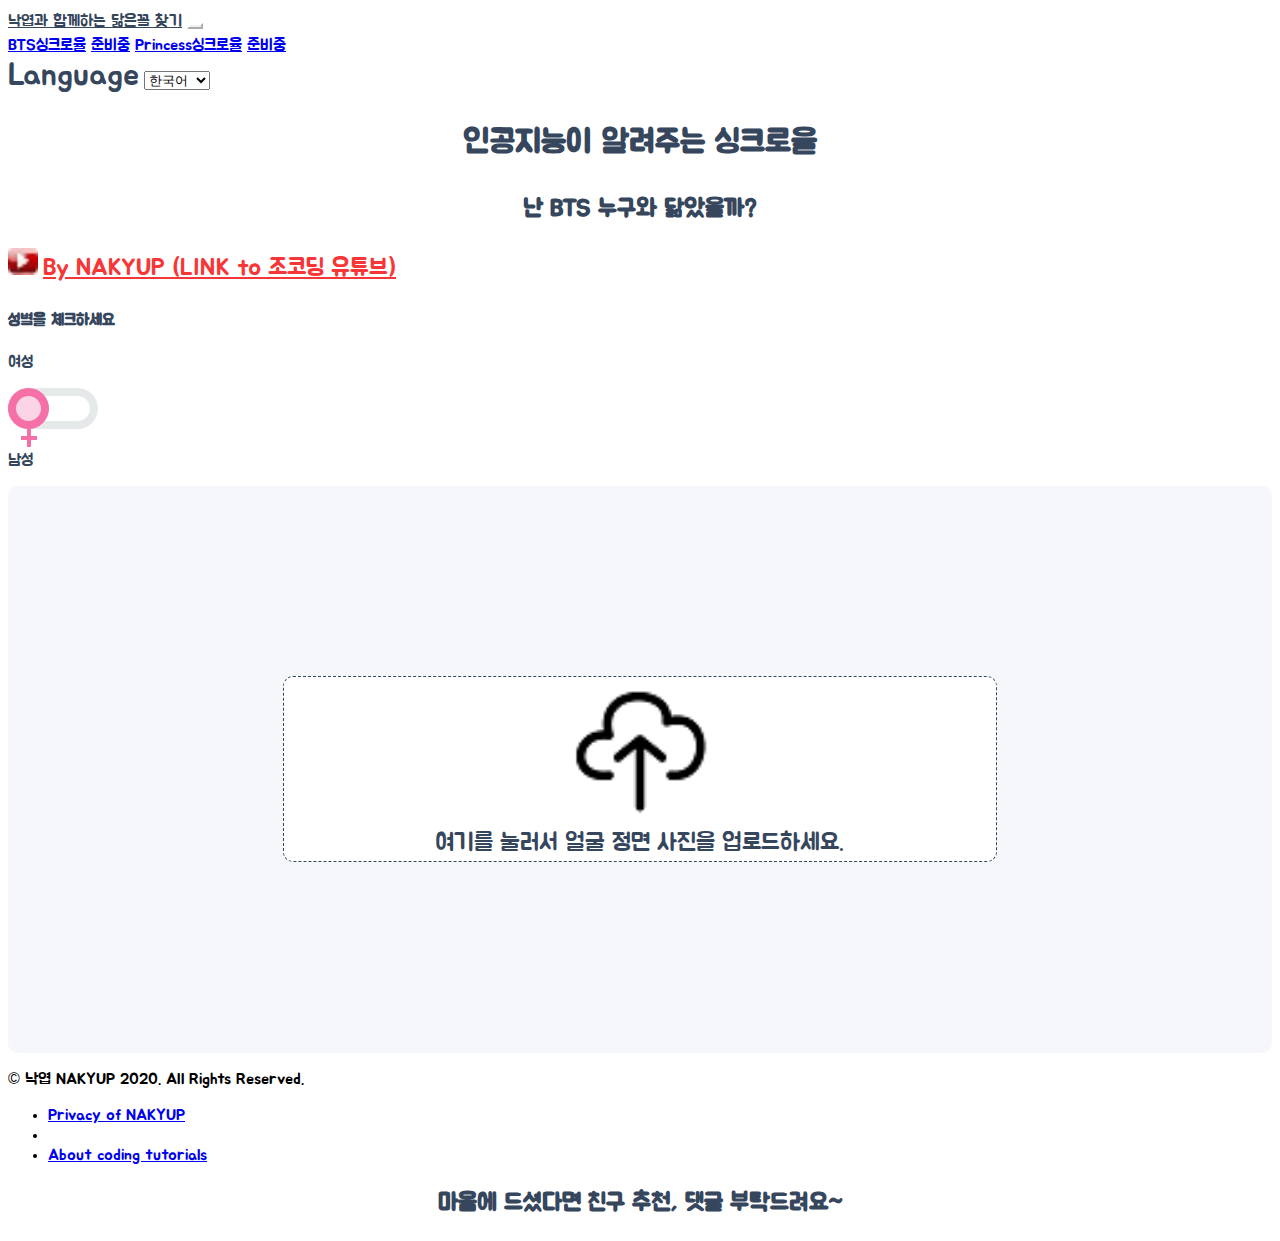
==== index.html @ 57358033 "ad-banner 삽입" ====
<!DOCTYPE html>
<html>
	<head>
		<!-- Required meta tags -->
		<meta charset="utf-8" />
		<meta name="viewport" content="width=device-width, initial-scale=1, shrink-to-fit=no" />
		<meta http-equiv="X-UA-Compatible" content="ie=edge" />
		<link href="https://fonts.googleapis.com/css?family=Jua&display=swap" rel="stylesheet" />
		<!-- Bootstrap CSS -->
		<link
			href="https://cdn.jsdelivr.net/npm/bootstrap@5.0.0-beta1/dist/css/bootstrap.min.css"
			rel="stylesheet"
			integrity="sha384-giJF6kkoqNQ00vy+HMDP7azOuL0xtbfIcaT9wjKHr8RbDVddVHyTfAAsrekwKmP1"
			crossorigin="anonymous"
		/>

		<title>낙엽과 함께하는 닮은꼴 찾기</title>
		<link rel="alternate" hreflang="ko" href="index.html" />
		<link rel="alternate" hreflang="en" href="en_index.html" />
		<link rel="alternate" hreflang="x-default" href="index.html" />

		<meta name="title" content="닮은꼴 찾기" />
		<meta
			name="subject"
			content="얼굴로 보는 인공지능 닮은꼴 찾기, 나와 닮은 인물을 찾아보세요!"
		/>
		<meta
			name="keywords"
			content="닮은꼴, 인공지능 싱크로율 테스트, 얼굴상, 얼굴상 테스트, 나와 닮은 연예인, BTS, 정국, 진, 뷔, jhop, RM, sugar, 슈가, kook, jin, AI 얼굴상, 조코딩, 테스트"
		/>
		<meta name="author" content="NAKYUP" />
		<meta
			name="description"
			content="사진으로 보는 인공지능 싱크로율 테스트, 나와 닮은 인물상을 찾아보세요! 대표 연예인 사진 데이터로 학습한 인공지능이 나의 얼굴로 동물상과 특징을 찾아드립니다. 회원가입도 필요없이 화면에서 바로 확인해보세요! 사진 데이터는 그 어디에도 전송되지 않습니다. 인공지능이 보는 나와 친구의 싱크로율 테스트 한번 해보세요! 싱크로율 테스트를 통해 나와 닮은 BTS 멤버찾기를 할 수 있습니다. 낙엽의 닮은꼴 찾기는 조코딩의 수익형 웹 만들기 유튜브 영상을 참조하여 제작했어요."
		/>
		<link rel="stylesheet" href="style.css" />
		<!-- Global site tag (gtag.js) - Google Analytics -->
		<script async src="https://www.googletagmanager.com/gtag/js?id=UA-145482737-6"></script>
		<script>
			window.dataLayer = window.dataLayer || [];

			function gtag() {
				dataLayer.push(arguments);
			}
			gtag('js', new Date());
			gtag('config', 'UA-145482737-6');
		</script>

		<!-- Go to www.addthis.com/dashboard to customize your tools 링크보내기 코드 -->
		<script
			type="text/javascript"
			src="//s7.addthis.com/js/300/addthis_widget.js#pubid=ra-5fe5867506cc6dba"
		></script>
	</head>

	<body>
		<nav class="navbar navbar-expand-lg navbar-light nav-distance">
			<div class="container-fluid">
				<a class="navbar-brand" href="#">낙엽과 함께하는 닮은꼴 찾기</a>
				<button
					class="navbar-toggler"
					type="button"
					data-bs-toggle="collapse"
					data-bs-target="#navbarNavAltMarkup"
					aria-controls="navbarNavAltMarkup"
					aria-expanded="false"
					aria-label="Toggle navigation"
				>
					<span class="navbar-toggler-icon"></span>
				</button>
				<div class="collapse navbar-collapse" id="navbarNavAltMarkup">
					<div class="navbar-nav">
						<a class="nav-link active" aria-current="page" href="index.html"
							>BTS싱크로율</a
						>
						<a class="nav-link" href="ko_blackpink.html">준비중</a>
						<a class="nav-link" href="ko_princess.html">Princess싱크로율</a>
						<a class="nav-link" href="decalcomani.html">준비중</a>
					</div>
				</div>
			</div>
		</nav>
		<section class="container d-flex flex-column justify-content-center align-items-center">
			<span class="select-language">Language</span>
			<select onchange="changeLanguage(this)" class="custom-select col-8">
				<option value="ko" lang="ko">한국어</option>
				<option value="en" lang="en">English</option>
			</select>
		</section>
		<script>
			var ua = navigator.userAgent.toLowerCase();
			function changeLanguage(lang) {
				if (
					(navigator.userAgent.indexOf('Mac OS') > 0 &&
						navigator.userAgent.indexOf('Safari') <= 0) ||
					(navigator.userAgent.indexOf('Android') > 0 &&
						navigator.userAgent.indexOf('wv)') > 0)
				) {
					if (ua.match('android') != null) {
						window.open('googlechrome://navigate?url=' + lang.value + '_index.html');
						//android 'googlechrome://navigate?url=animalface.site/' +								lang.value + '/index.html'
					} else if (
						ua.indexOf('iphone') > -1 ||
						ua.indexOf('ipad') > -1 ||
						ua.indexOf('ipod') > -1
					) {
						window.location.href = lang.value + '_index.html'; //iOS
						// href="https://animalface.site/"+lang.value+"/index.html"
					} else {
						window.location.href = lang.value + '_index.html';
						// etc
						// href ='https://animalface.site/' + lang.value + '/index.html'
					}
				} else {
					window.location.href = lang.value + '_index.html';
					// window.location.href = 'https://animalface.site/' + lang.value + '/index.html'
				}
			}
		</script>
		<section class="section">
			<h1 class="title">인공지능이 알려주는 싱크로율</h1>
			<h2 class="subtitle">난 BTS 누구와 닮았을까?</h2>
		</section>
		<section class="youtube">
			<div class="container mt-5 youtube-cover d-flex flex-row-reverse bd-highlight">
				<img src="img/youtube_13x10.jpg" alt="" class="youtube-icon" />
				<a
					href="https://www.youtube.com/channel/UCQNE2JmbasNYbjGAcuBiRRg"
					class="youtube-link"
					>By NAKYUP (LINK to 조코딩 유튜브)
				</a>
			</div>
		</section>
		<div></div>
		<h4 class="pt-4 pb-2 d-flex justify-content-center">성별을 체크하세요</h4>
		<section class="d-flex justify-content-center">
			<p class="d-flex align-items-center pr-3">여성</p>
			<div>
				<input type="checkbox" id="gender" />
				<label for="gender">
					<span class="knob">
						<i></i>
					</span>
				</label>
			</div>
			<p class="d-flex align-items-center pl-3">남성</p>
		</section>
		<div></div>
		<script
			class="jsbin"
			src="https://ajax.googleapis.com/ajax/libs/jquery/1/jquery.min.js"
		></script>
		<div class="mt-3 container file-upload">
			<div class="image-upload-wrap">
				<input
					class="file-upload-input"
					type="file"
					onchange="readURL(this);"
					accept="image/*"
				/>
				<div class="drag-text">
					<img src="img/upload2_57x57.png" class="mt-5 pt-5 upload" alt="upload-image" />
					<h3 class="mb-5 pb-5 pt-4 upload-text">
						여기를 눌러서 얼굴 정면 사진을 업로드하세요.
					</h3>
				</div>
			</div>
			<div class="file-upload-content">
				<img class="file-upload-image" id="face_image" src="#" alt="your image" />
				<div id="loading" class="animated bounce">
					<div class="spinner-border" role="status">
						<span class="sr-only">Loading...</span>
					</div>
					<p class="text-center">NAKYUP의 AI가 당신의 얼굴을 분석중입니다.</p>
				</div>
				<p class="result-message1"></p>
				<p class="result-message"></p>
				<div id="label-container" class="d-flex flex-column justify-content-around"></div>
				<!-- Go to www.addthis.com/dashboard to customize your tools -->
				<div class="addthis_inline_share_toolbox"></div>

				<div class="pt-3 image-title-wrap">
					<button
						type="button p-2"
						onclick="location.href='index.html' "
						class="try-again-btn"
					>
						<span class="try-again-text">다시 해보기</span>
					</button>
				</div>
			</div>
			<!-- <div class="file-upload-content">
				<img class="file-upload-image" id="user_image" src="#" alt="your image" />
				<div class="image-title-wrap">
					<button type="button p-2" class="try-again-btn" onclick="gaReload()"> /선택1
					<button type="button" onclick="removeUpload()" class="remove-image">
						새로 올리기 <span class="image-title">Uploaded Image</span>
					</button>
				</div>
			</div> -->
		</div>
		<!-- <div id="label-container"></div> -->
		<!-- <section class="section">
			<ul id="moreInfo" class="list-inline d-flex justify-content-center">
				<li class="list-inline-item">
					<a href="blackpink.html">BLACKPINK</a>
				</li>
				<li></li>
				<li class="list-inline-item">
					<a href="princess.html">Princess</a>
				</li>
				<li class="list-inline-item">
					<a href="decalcomani.html">Angel vs Devil's 데칼코마니</a>
				</li>
			</ul>
		</section> -->

		<!-- 앱 모델 접속시 팝업 공지 
<div
	class="modal fade"
	id="appModal"
	tabindex="-1"
	role="dialog"
	aria-labelledby="appModalLabel"
	aria-hidden="true"
>
	<div class="modal-dialog" role="document">
		<div class="modal-content">
			<div class="modal-header">
				<h5 class="modal-title" id="appModalLabel">싱크로율 테스트 신규 앱 출시!</h5>
				<button type="button" class="close" data-dismiss="modal" aria-label="Close">
					<span aria-hidden="true">&times;</span>
				</button>
			</div>
			<div class="modal-body d-flex flex-column justify-content-center align-items-center">
				<img
					class=""
					src="https://play-lh.googleusercontent.com/rygnJczQKZHjJbwHAFhrHDIQ6aMEW_KdILtlzdiSojSlLnKe53F9a5jXdp3PSnPaCYz3=s180-rw"
					alt="app icon"
				/>
				<p class="text-center">
					싱크로율 테스트가 더욱 업그레이드되어 앱으로 출시되었습니다.
				</p>
				<a
					href="https://apps.apple.com/us/app/%EB%8F%99%EB%AC%BC%EC%83%81-%ED%85%8C%EC%8A%A4%ED%8A%B8/id1535560428"
					><img
						class="app-download-icon"
						src="https://blog.kakaocdn.net/dn/7I3T2/btqMkmYdCj6/kUkbmFe0MpcxsHqwLrAUd0/img.png"
						alt="Android Google Play Store"
				/></a>
				<a href="https://play.google.com/store/apps/details?id=com.jocoding.animalfacetest"
					><img
						class="app-download-icon"
						src="https://blog.kakaocdn.net/dn/c6po0N/btqMgsb7Qpb/MQBT1U1xzqvsabAQd4OYGk/img.png"
						alt="iPhone Apple AppStore"
				/></a>
			</div>
		</div>
	</div>
</div>
-->

		<footer class="footer pt-5 container d-flex justify-content-center">
			<div>
				<p>&copy; 낙엽 NAKYUP 2020. All Rights Reserved.</p>
				<ul id="moreInfo" class="list-inline d-flex justify-content-center">
					<li class="list-inline-item">
						<a href="privacy.html">Privacy of NAKYUP</a>
					</li>
					<li></li>
					<li class="list-inline-item">
						<a href="https://animalface.site/blog">About coding tutorials</a>
					</li>
				</ul>
			</div>
		</footer>

		<!-- <script>
			function gaReload() {
				gtag('event', '다른 사진으로 재시도', {
					event_category: '다른 사진으로 재시도',
				});
				window.location.reload();
			}
			function gaReload1() {
				gtag('event', '다른 사진으로 재시도 1차', {
					event_category: '다른 사진으로 재시도',
				});
			}
			function gaReload2() {
				gtag('event', '다른 사진으로 재시도 2차', {
					event_category: '다른 사진으로 재시도',
				});
				window.location.reload();
			}
		</script> -->

		<!-- Option 1: Bootstrap Bundle with Popper -->
		<script
			src="https://cdn.jsdelivr.net/npm/bootstrap@5.0.0-beta1/dist/js/bootstrap.bundle.min.js"
			integrity="sha384-ygbV9kiqUc6oa4msXn9868pTtWMgiQaeYH7/t7LECLbyPA2x65Kgf80OJFdroafW"
			crossorigin="anonymous"
		></script>

		<script src="https://cdn.jsdelivr.net/npm/@tensorflow/tfjs@1.3.1/dist/tf.min.js"></script>
		<script src="https://cdn.jsdelivr.net/npm/@teachablemachine/image@0.8/dist/teachablemachine-image.min.js"></script>

		<script>
			function readURL(input) {
				if (input.files && input.files[0]) {
					var reader = new FileReader();

					reader.onload = function (e) {
						$('.image-upload-wrap').hide();
						$('#loading').show();

						$('.file-upload-image').attr('src', e.target.result);
						$('.file-upload-content').show();

						$('.image-title').html(input.files[0].name);
					};

					reader.readAsDataURL(input.files[0]);
					init().then(() => {
						console.log('hello');
						predict();
						$('#loading').hide();
					});
				} else {
					removeUpload();
				}
			}

			function removeUpload() {
				$('.file-upload-input').replaceWith($('.file-upload-input').clone());
				$('.file-upload-content').hide();
				$('.image-upload-wrap').show();
			}
			$('.image-upload-wrap').bind('dragover', function () {
				$('.image-upload-wrap').addClass('image-dropping');
			});
			$('.image-upload-wrap').bind('dragleave', function () {
				$('.image-upload-wrap').removeClass('image-dropping');
			});
		</script>
		<script type="text/javascript">
			let URL;
			const urlMale = 'https://teachablemachine.withgoogle.com/models/VZDp5c4WD/';
			const urlFemale = 'https://teachablemachine.withgoogle.com/models/VZDp5c4WD/';
			let model, webcam, labelContainer, maxPredictions;
			async function init() {
				if (document.getElementById('gender').checked) {
					URL = urlMale;
				} else {
					URL = urlFemale;
				}
				const modelURL = URL + 'model.json';
				const metadataURL = URL + 'metadata.json';
				model = await tmImage.load(modelURL, metadataURL);
				maxPredictions = model.getTotalClasses();
				labelContainer = document.getElementById('label-container');
				for (let i = 0; i < maxPredictions; i++) {
					var element = document.createElement('div');
					element.classList.add('d-flex');
					labelContainer.appendChild(element);
				}
			}
			async function predict() {
				var image = document.getElementById('face_image');
				const prediction = await model.predict(image, false);
				prediction.sort((a, b) => parseFloat(b.probability) - parseFloat(a.probability));
				console.log(prediction[0].className);
				var resultTitle, resultExplain, resultCeleb;
				if (document.getElementById('gender').checked) {
					gtag('event', '테스트 수행', {
						event_category: '테스트 수행',
						event_label: '남성',
					});
					switch (prediction[0].className) {
						case 'jhop':
							resultTitle = '귀여운 동생';
							resultExplain =
								'평범해 보일지도 모르는 당신에게서 귀여움을 느끼는 여성이 있다는 걸 아시나요? 폭발적인 춤으로 반전매력을 뿜어낸다면 BTS 제이홉과 싱크로율 100%! ';
							resultCeleb = '';
							gtag('event', '남성 결과 jhop', { event_category: '남성 결과' });
							break;
						case 'jin':
							resultTitle = '우월한 외모 ';
							resultExplain =
								'배우를 해도 될 만큼 이목구비가 뚜렷하고 하얀피부가 특징인 당신은 BTS의 석진과 닮았어요. 키도 크고 깔끔한 목소리까지 가졌다면 당신은 그저 세상의 빛이세요.';
							resultCeleb = '';
							gtag('event', '남성 결과 jin', { event_category: '남성 결과' });
							break;
						case 'kook':
							resultTitle = '남자의 휘파람';
							resultExplain =
								'남성미가 넘치는 선굵은 외모의 당신은 평소 조용한 모습인 반면 결정적인 때 휘파람 하나로 슈퍼스타가 될 수 있어요. 양면적 매력이 모두 넘치는 BTS의 정국이 닮았네요. ';
							resultCeleb = '';
							gtag('event', '남성 결과 kook', { event_category: '남성 결과' });
							break;
						case 'RM':
							resultTitle = '남다른 센스쟁이';
							resultExplain =
								'뚜렷한 인상에 자신만만한 표정과 옷 센스가 좋은 당신은 BTS RM을 가장 많이 닮았네요. 매력적인 목소리로 부르는 랩이 당신과 어울릴 것 같아요.';
							resultCeleb = '';
							gtag('event', '남성 결과 RM', { event_category: '남성 결과' });
							break;
						case 'sugar':
							resultTitle = '시크한 커맨더';
							resultExplain =
								'무심한듯하고 살짝 졸린듯한 표정으로 친구 마음을 애타게 하는 당신은 BTS 슈가를 닮았어요. 가끔은 웃는 모습으로 다정함을 보여주세요. 슈퍼스타의 매력 뿜~!';
							resultCeleb = '';
							gtag('event', '남성 결과 sugar', { event_category: '남성 결과' });
							break;
						case 'jimin':
							resultTitle = '빠져드는 매력덩어리';
							resultExplain =
								'가만히만 있어도 은은하게 풍기는 매력으로 사랑받는 당신! 눈, 코, 입 어쩜 이러십니까? BTS 지민을 연상케 하는 당신에게 겸손은 사치일지도...모르겠네요.';
							resultCeleb = '';
							gtag('event', '남성 결과 jimin', { event_category: '남성 결과' });
							break;
						case 'vy':
							resultTitle = '미남 of 미남';
							resultExplain =
								'2017 가장 잘생긴 얼굴 1위에 선정된 BTS V를 닮은 그대는 함께 있는 것만으로도 큰 힘이 됩니다. 그대와 함께라면 세상의 어떤 시련도 이겨낼 수 있을거에요. ';
							resultCeleb = '';
							gtag('event', '남성 결과 vy', { event_category: '남성 결과' });
							break;
						default:
							resultTitle = '알수없음';
							resultExplain = '죄송합니다. 싱크로율 분석에 실패했어요.';
							resultCeleb = '';
							gtag('event', '남성 결과 알수없음', { event_category: '남성 결과' });
					}
				} else {
					gtag('event', '테스트 수행', {
						event_category: '테스트 수행',
						event_label: '여성',
					});
					switch (prediction[0].className) {
						case 'jhop':
							resultTitle = '귀여운 동생';
							resultExplain =
								'BTS 제이홉과 싱크로율이 가장 높은 당신의 일상속에는 평범과 반전이 공존하고 있어요. 당신에게서 귀여움을 느끼는 이성이 있다는 걸 아시나요?';
							resultCeleb = '';
							gtag('event', '여성 결과 jhop', { event_category: '여성 결과' });
							break;
						case 'jin':
							resultTitle = '빛나는 외모 ';
							resultExplain =
								'뚜렷한 이목구비와 하얀피부가 매력인 당신은 BTS의 석진과 닮았어요. 어쩌면 당신은 어둠속에서도 홀로 빛나고 있을것 같아요.';
							resultCeleb = '';
							gtag('event', '여성 결과 jin', { event_category: '여성 결과' });
							break;
						case 'kook':
							resultTitle = '보이시한 카리스마';
							resultExplain =
								'여성스러우면서도 보이시한 양면적 매력의 당신은 BTS의 정국이 닮았네요. 혹시 남사친보다 여사친이 많지 않으세요?';
							resultCeleb = '';
							gtag('event', '여성 결과 kook', { event_category: '여성 결과' });
							break;
						case 'RM':
							resultTitle = '남다른 센스쟁이';
							resultExplain =
								'뚜렷한 인상에 자신만만한 표정과 옷 센스가 좋은 당신은 BTS RM을 가장 많이 닮았네요. 매력적인 목소리로 부르는 랩이 당신과 어울릴 것 같아요.';
							resultCeleb = '';
							gtag('event', '여성 결과 RM', { event_category: '여성 결과' });
							break;
						case 'sugar':
							resultTitle = '시크한 커맨더';
							resultExplain =
								'무심한듯하고 살짝 졸린듯한 표정으로 친구 마음을 애타게 하는 당신은 BTS 슈가를 닮았어요. 가끔은 웃는 모습으로 다정함을 보여주세요. 슈퍼스타의 매력 뿜~!';
							resultCeleb = '';
							gtag('event', '여성 결과 sugar', { event_category: '여성 결과' });
							break;
						case 'jimin':
							resultTitle = '빠져드는 매력덩어리';
							resultExplain =
								'눈, 코, 입술 모두 매력적인 당신은 가만히만 있어도 은은하게 풍기는 매력으로 사랑받는 타입입니다. BTS 지민을 연상케 하는 당신에게 겸손은 사치일지도...모르겠네요.';
							resultCeleb = '';
							gtag('event', '여성 결과 jimin', { event_category: '여성 결과' });
							break;
						case 'vy':
							resultTitle = '뷔이티풀';
							resultExplain =
								'2017 가장 잘생긴 얼굴 1위에 선정된 BTS V와 닮은 그대는 함께 있고 싶은 친구 1순위입니다. 그대와 함께라면 세상의 어떤 시련도 이겨낼 수 있을거에요. ';
							resultCeleb = '';
							gtag('event', '여성 결과 vy', { event_category: '여성 결과' });
							break;
						default:
							resultTitle = '알수없음';
							resultExplain = '';
							resultCeleb = '';
							gtag('event', '여성 결과 알수없음', { event_category: '여성 결과' });
					}
				}
				var title =
					"<div class='" +
					prediction[0].className +
					"-animal-title'>" +
					resultTitle +
					'</div>';
				var explain = "<div class='animal-explain pt-2'>" + resultExplain + '</div>';
				var celeb =
					"<div class='" +
					prediction[0].className +
					"-animal-celeb pt-2 pb-2'>" +
					resultCeleb +
					'</div>';
				$('.result-message').html(title + explain + celeb);
				var barWidth;
				// for (let i = 0; i < maxPredictions; i++) {
				for (let i = 0; i < 3; i++) {
					if (prediction[i].probability.toFixed(2) > 0.1) {
						barWidth = Math.round(prediction[i].probability.toFixed(2) * 100) + '%';
					} else if (prediction[i].probability.toFixed(2) >= 0.01) {
						barWidth = '4%';
					} else {
						barWidth = '2%';
					}
					var labelTitle;
					switch (prediction[i].className) {
						case 'jhop':
							labelTitle = 'JH';
							break;
						case 'jimin':
							labelTitle = 'JM';
							break;
						case 'jin':
							labelTitle = 'J';
							break;
						case 'kook':
							labelTitle = 'KooK';
							break;
						case 'RM':
							labelTitle = 'RM';
							break;
						case 'sugar':
							labelTitle = 'Sugar';
							break;
						case 'vy':
							labelTitle = 'Vy';
							break;
						default:
							labelTitle = 'sorry';
					}
					var label =
						"<div class='animal-label d-flex align-items-center'>" +
						labelTitle +
						'</div>';
					var bar =
						"<div class='bar-container position-relative container'><div class='" +
						prediction[i].className +
						"-box'></div><div class='d-flex justify-content-center align-items-center " +
						prediction[i].className +
						"-bar' style='width: " +
						barWidth +
						"'><span class='d-block percent-text'>" +
						Math.round(prediction[i].probability.toFixed(2) * 100) +
						'%</span></div></div>';
					labelContainer.childNodes[i].innerHTML = label + bar;
				}
			}
		</script>

		<div>
			<section class="section">
				<h2 class="subtitle">마음에 드셨다면 친구 추천, 댓글 부탁드려요~</h2>
			</section>
		</div>

		<div class ad-banner>
			<ins
				class="kakao_ad_area"
				style="display: none;"
				data-ad-unit="DAN-GY0oCDxYKsq7oxLJ"
				data-ad-width="320"
				data-ad-height="100"
			></ins>
			<script
				type="text/javascript"
				src="//t1.daumcdn.net/kas/static/ba.min.js"
				async
			></script>
		</div>

		<div id="disqus_thread"></div>
		<script>
			/**
			 *  RECOMMENDED CONFIGURATION VARIABLES: EDIT AND UNCOMMENT THE SECTION BELOW TO INSERT DYNAMIC VALUES FROM YOUR PLATFORM OR CMS.
			 *  LEARN WHY DEFINING THESE VARIABLES IS IMPORTANT: https://disqus.com/admin/universalcode/#configuration-variables    */
			/*
		var disqus_config = function () {
		this.page.url = PAGE_URL;  // Replace PAGE_URL with your page's canonical URL variable
		this.page.identifier = PAGE_IDENTIFIER; // Replace PAGE_IDENTIFIER with your page's unique identifier variable
		};
		*/
			(function () {
				// DON'T EDIT BELOW THIS LINE
				var d = document,
					s = d.createElement('script');
				s.src = 'https://nakyup.disqus.com/embed.js';
				s.setAttribute('data-timestamp', +new Date());
				(d.head || d.body).appendChild(s);
			})();
		</script>
		<noscript
			>Please enable JavaScript to view the
			<a href="https://disqus.com/?ref_noscript">comments powered by Disqus.</a></noscript
		>
	</body>
	<!-- Copyright (c) 2020 by Aaron Vanston (https://codepen.io/aaronvanston/pen/yNYOXR)

Permission is hereby granted, free of charge, to any person obtaining a copy of this software and associated documentation files (the "Software"), to deal in the Software without restriction, including without limitation the rights to use, copy, modify, merge, publish, distribute, sublicense, and/or sell copies of the Software, and to permit persons to whom the Software is furnished to do so, subject to the following conditions:

The above copyright notice and this permission notice shall be included in all copies or substantial portions of the Software.

THE SOFTWARE IS PROVIDED "AS IS", WITHOUT WARRANTY OF ANY KIND, EXPRESS OR IMPLIED, INCLUDING BUT NOT LIMITED TO THE WARRANTIES OF MERCHANTABILITY, FITNESS FOR A PARTICULAR PURPOSE AND NONINFRINGEMENT. IN NO EVENT SHALL THE AUTHORS OR COPYRIGHT HOLDERS BE LIABLE FOR ANY CLAIM, DAMAGES OR OTHER LIABILITY, WHETHER IN AN ACTION OF CONTRACT, TORT OR OTHERWISE, ARISING FROM, OUT OF OR IN CONNECTION WITH THE SOFTWARE OR THE USE OR OTHER DEALINGS IN THE SOFTWARE. -->
</html>
---- style.css ----
body {
  font-family: 'Jua', sans-serif;
  background-color: #ffffff;
  box-sizing: border-box;
  color: #35465d;
}
.file-upload {
    padding: 15% 3%;
    margin: 0 auto;
    border-radius: 10px;
    border: solid 1.5px #f6f7fa;
    background-color: #f6f7fa;
}
.file-upload-btn {
  width: 100%;
  margin: 0;
  color: #fff;
  background: #1FB264;
  border: none;
  padding: 10px;
  border-radius: 4px;
  border-bottom: 4px solid #15824B;
  transition: all .2s ease;
  outline: none;
  text-transform: uppercase;
  font-weight: 700;
}

.file-upload-btn:hover {
  background: #1AA059;
  color: #ffffff;
  transition: all .2s ease;
  cursor: pointer;
}

.file-upload-btn:active {
  border: 0;
  transition: all .2s ease;
}

.file-upload-content {
  display: none;
  text-align: center;
}
#loading {
  display: none;
}

.file-upload-input {
  position: absolute;
  margin: 0;
  padding: 0;
  width: 100%;
  height: 100%;
  outline: none;
  opacity: 0;
  cursor: pointer;
}

.image-upload-wrap {
    width: 60%;
    margin: 0 auto;
    position: relative;
    object-fit: contain;
    border-radius: 10px;
    border: dashed 1.5px #35465d;
    background-color: #ffffff;
}

.image-dropping,
.image-upload-wrap:hover {
    background-color: #35465d82;
    border: 1.5px dashed #ffffff;
}

.image-title-wrap {
  padding: 0 15px 15px 15px;
  color: #222;
}

.drag-text {
  text-align: center;
}

.drag-text h3 {
  font-weight: 500;
  text-transform: uppercase;
}

.file-upload-image {
  max-height: 60%;
  max-width: 60%;
  margin: auto;
  padding: 10px;
}

.try-again-btn {
  border-radius: 40px;
  border: solid 1.5px #35465d;
  background-color: #35465d;
}

.try-again-text {
  display: block;
  font-size: 1.5rem;
  text-align: center;
  color: #ffffff;
  padding: 4px 15px;
}

.remove-image:hover {
  background: #c13b2a;
  color: #ffffff;
  transition: all .2s ease;
  cursor: pointer;
}

.remove-image:active {
  border: 0;
  transition: all .2s ease;
}

.navbar-light .navbar-brand {
  line-height: 1.68;
  text-align: left;
  color: #35465d; 
}

.navbar-light .navbar-toggler {
    border-color: #ffffff;
}

.section {
    margin-top: 20px;
}

.title {
  line-height: 1.67;
  text-align: center;
  color: #35465d;
}

.subtitle {
  line-height: 1.53;
  text-align: center;
  color: #35465d;
}

/* On screens that are 600px or less, set the background color to olive */
@media screen and (max-width: 600px) {
  html {
    font-size: 10px;
  }
    .navbar-brand {
        font-size: 2rem;
    }
}


.youtube-link {
    font-size: 1.5rem;
    line-height: 1.71;
    text-align: center;
    color: #f73737;
    text-decoration: underline;
}

.youtube-link:hover {
    font-size: 1.5rem;
    line-height: 1.71;
    text-align: center;
    color: #f73737;
    text-decoration: underline;
}

.youtube-icon {
    width: 30px;
    height: 27.262px;
}

.upload {
    width: 20%;
}

.upload-text {
    width: 58%;
    font-size: 1.5rem;
    line-height: 1.53;
    text-align: center;
    color: #35465d;
    margin: 0 auto;
}

.footer {
    background-color: initial;
    color: initial;
}

.bar-container {
  height: 2.7rem;
}
.jhop-box {
  position: absolute;
  top: 0;
  left: 0;
  height: 2rem;
  border-radius: 10px;
  width: 100%;
  background-color: rgba(117, 204, 84, 0.2);
}
.jhop-bar {
  position: absolute;
  top: 0;
  left: 0;
  height: 2rem;
  border-radius: 10px;
  background-color: rgba(117, 204, 84, 1);
}
.jimin-box {
  position: absolute;
  top: 0;
  left: 0;
  height: 2rem;
  border-radius: 10px;
  width: 100%;
  background-color: rgba(117, 204, 84, 0.2);
}
.jimin-bar {
  position: absolute;
  top: 0;
  left: 0;
  height: 2rem;
  border-radius: 10px;
  background-color: rgba(117, 204, 84, 1);
}
.kook-box {
  position: absolute;
  top: 0;
  left: 0;
  height: 2rem;
  border-radius: 10px;
  width: 100%;
  background-color: rgba(27, 175, 234, 0.2);
}
.kook-bar {
  position: absolute;
  top: 0;
  left: 0;
  height: 2rem;
  border-radius: 10px;
  background-color: rgba(27, 175, 234, 1);
}
.jin-box {
  position: absolute;
  top: 0;
  left: 0;
  height: 2rem;
  border-radius: 10px;
  width: 100%;
  background-color: rgba(251, 176, 59, 0.2);
}
.jin-bar {
  position: absolute;
  top: 0;
  left: 0;
  height: 2rem;
  border-radius: 10px;
  background-color: rgba(251, 176, 59, 1);
}
.RM-box {
  position: absolute;
  top: 0;
  left: 0;
  height: 2rem;
  border-radius: 10px;
  width: 100%;
  background-color: rgba(195, 140, 102, 0.2);
}
.RM-bar {
  position: absolute;
  top: 0;
  left: 0;
  height: 2rem;
  border-radius: 10px;
  background-color: rgba(195, 140, 102, 1);
}
.sugar-box {
  position: absolute;
  top: 0;
  left: 0;
  height: 2rem;
  border-radius: 10px;
  width: 100%;
  background-color: rgba(49, 132, 155, 0.2);
}
.sugar-bar {
  position: absolute;
  top: 0;
  left: 0;
  height: 2rem;
  border-radius: 10px;
  background-color: rgba(49, 132, 155, 1);
}
.vy-box {
  position: absolute;
  top: 0;
  left: 0;
  height: 2rem;
  border-radius: 10px;
  width: 100%;
  background-color: rgba(235, 166, 190, 0.2);
}
.vy-bar {
  position: absolute;
  top: 0;
  left: 0;
  height: 2rem;
  border-radius: 10px;
  background-color: rgba(235, 166, 190, 1);
}
.percent-text {
  font-size: 1rem;
  color: #ffffff;
}
.animal-label {
    width: 20%;
    text-align: left;
    height: 2rem;
}
#label-container {
    width: 80%;
    margin: 0 auto;
}
.result-message {
    font-size: 2rem;
}


.animal-explain {
    font-size: 1.5rem;
}
.jhop-animal-title {
    color: #3ba363;
}
.jhop-animal-celeb {
    color: #3ba363;
    font-size: 1.2rem;
}
.jimin-animal-title {
    color: #3ba363;
}
.jimin-animal-celeb {
    color: #3ba363;
    font-size: 1.2rem;
}
.kook-animal-title {
    color: #ff6c0a;
}
.kook-animal-celeb {
    color: #ff6c0a;
    font-size: 1.2rem;
}
.jin-animal-title {
    color: #548dd4;
}
.jin-animal-celeb {
    color: #548dd4;
    font-size: 1.2rem;
}
.RM-animal-title {
    color: #e56995;
}
.RM-animal-celeb {
    color: #e56995;
    font-size: 1.2rem;
}
.sugar-animal-title {
    color: #9b6b43;
}
.sugar-animal-celeb {
    color: #9b6b43;
    font-size: 1.2rem;
}
.vy-animal-title {
    color: #31849b;
}
.vy-animal-celeb {
    color: #31849b;
    font-size: 1.2rem;
}

/* gender */
input#gender {
  display: none;
}

label {
  cursor: pointer;
  display: inline-block;
  width: 90px;
  height: 41px;
  box-shadow: 0 0 0 8px #e5e9ea inset;
  border-radius: 30px;
  position: relative;
}

.knob {
  position: absolute;
  width: 41px;
  top: 0;
  left: 0;
  height: 41px;
  border-radius: 50%;
  box-shadow: 0 0 0 8px #f470a7 inset;
  background-color: #fbd4e6;
  transition: 0.3s;
}

.knob > i {
  position: absolute;
  width: 4px;
  height: 18px;
  top: 100%;
  background-color: #f470a7;
  left: calc(50% - 2px);
}

.knob > i:before,
.knob > i:after {
  width: 6px;
  position: absolute;
  top: 42%;
  content: "";
  height: 4px;
  background-color: #f470a7;
}

.knob > i:before {
  left: 4px;
}
.knob > i:after {
  left: -6px;
}

input:checked + label > .knob {
  box-shadow: 0 0 0 8px #a1c6dd inset;
  background-color: #e2ecf4;
  transform: translateX(49px) rotate(-140deg);
}

input:checked + label > .knob > i {
  background-color: #a1c6dd;
}

input:checked + label > .knob > i:after,
input:checked + label > .knob > i:before {
  background-color: #a1c6dd;
}

input:checked + label > .knob > i:after {
  top: 14.5px;
  width: 12px;
  left: -7px;
  transform: rotate(45deg);
}
input:checked + label > .knob > i:before {
  top: 13px;
  width: 12px;
  left: 0px;
  transform: rotate(134deg);
}

.ad-banner {
  max-width: 320px;
  margin : 0 auto;
}
.select-language {
  font-size: 2em;
}

.app-download-icon {
  width: 200px;
}

/* 상단 광고 */
.ad__upper {
  position: fixed;
  top: 0px;
  opacity: 0;
  width: 100%;
  /* height: 100%; */
  transition: 0.5s transform;
  transform: translateY(0px);
  margin-top: -84px;
  z-index: 99;
}

.ad__upper__hide__btn {
  display: flex;
  justify-content: center;
  width: 60px;
  padding: 6px 0 8px;
  background-color: rgb(223, 223, 223);
  border-radius: 0 0 10px 10px;
}

.ad__upper__hide__btn:hover {
  cursor: pointer;
}

.ad__upper__line {
  width: 100%;
  height: 4px;
  margin-top: -7px;
  background-color: rgb(223, 223, 223);
  border-top: 1px solid rgba(70, 70, 70, 0.3);
}

.snackbar__anim__result {
  transform: translateY(84px);
  opacity: 1;
}

.snackbar__anim__up {
  opacity: 1;
  transform: translateY(0px);
}

.snackbar__anim__down {
  opacity: 1;
  transform: translateY(84px);
}
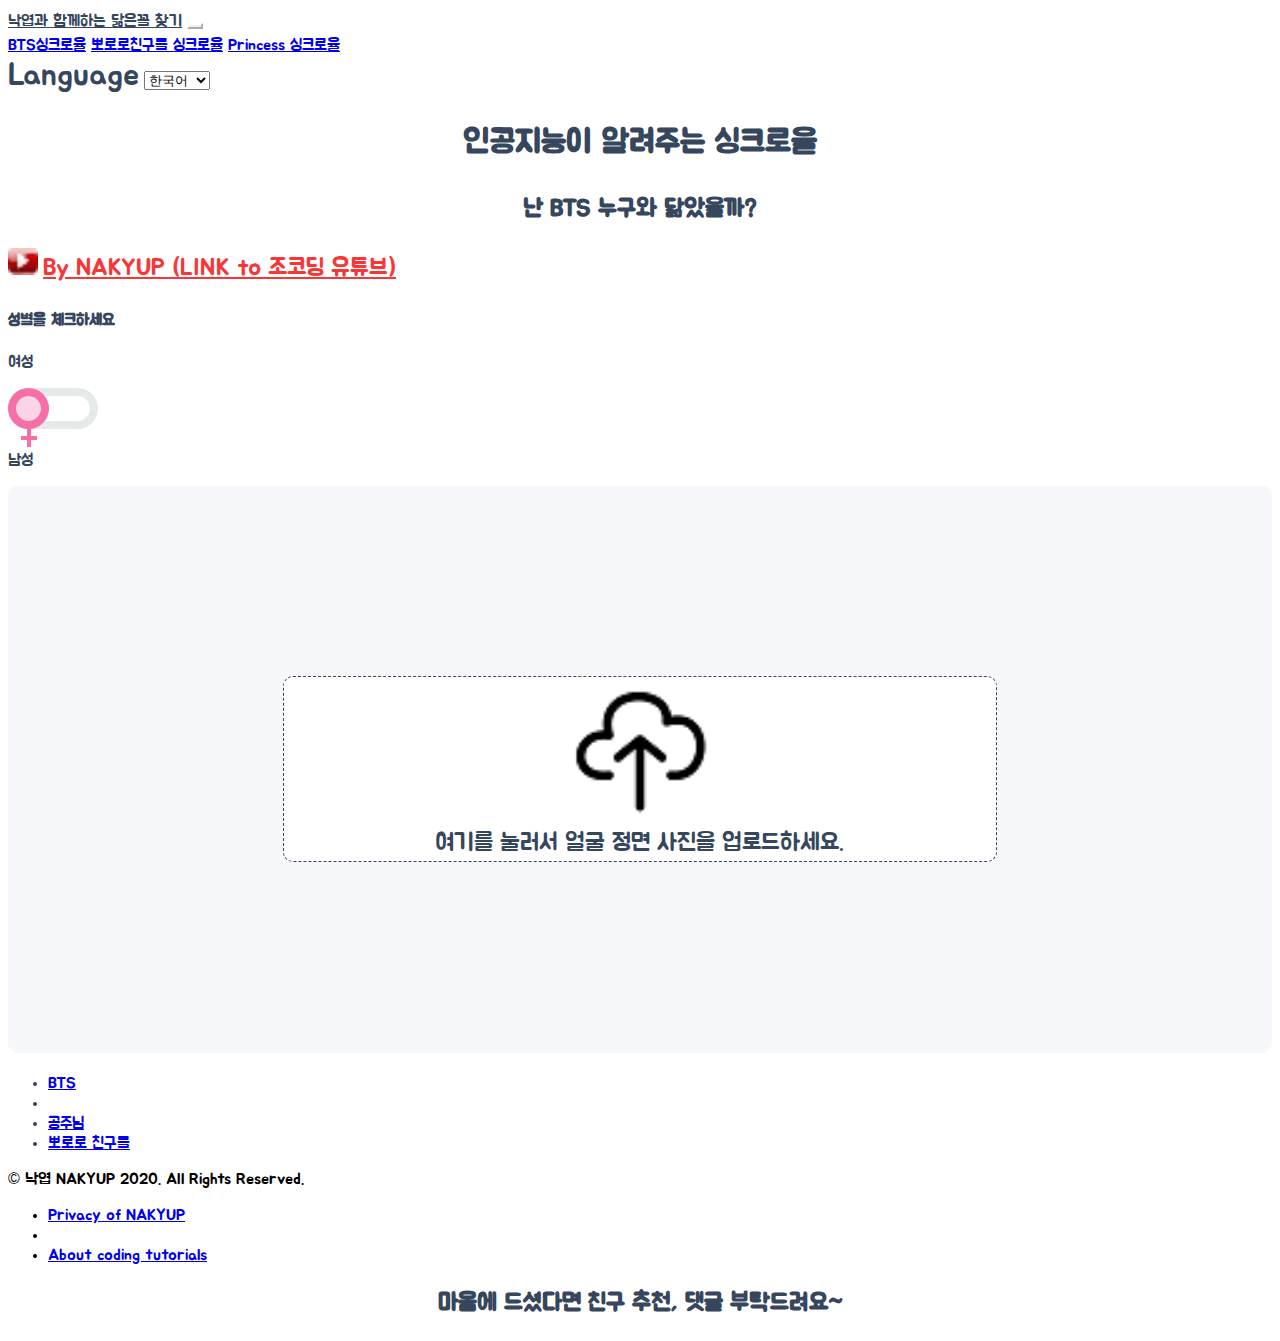
==== commit 7d61ae53: "new page added and css changed" ====
--- a/index.html
+++ b/index.html
@@ -73,9 +73,8 @@
 						<a class="nav-link active" aria-current="page" href="index.html"
 							>BTS싱크로율</a
 						>
-						<a class="nav-link" href="ko_blackpink.html">준비중</a>
-						<a class="nav-link" href="ko_princess.html">Princess싱크로율</a>
-						<a class="nav-link" href="decalcomani.html">준비중</a>
+						<a class="nav-link" href="ko_pororo.html">뽀로로친구들 싱크로율</a>
+						<a class="nav-link" href="ko_princess.html">Princess 싱크로율</a>
 					</div>
 				</div>
 			</div>
@@ -200,20 +199,20 @@
 			</div> -->
 		</div>
 		<!-- <div id="label-container"></div> -->
-		<!-- <section class="section">
+		<section class="section">
 			<ul id="moreInfo" class="list-inline d-flex justify-content-center">
 				<li class="list-inline-item">
-					<a href="blackpink.html">BLACKPINK</a>
+					<a href="ko_bts.html">BTS</a>
 				</li>
 				<li></li>
 				<li class="list-inline-item">
-					<a href="princess.html">Princess</a>
+					<a href="ko_princess.html">공주님</a>
 				</li>
 				<li class="list-inline-item">
-					<a href="decalcomani.html">Angel vs Devil's 데칼코마니</a>
+					<a href="ko_pororo.html">뽀로로 친구들</a>
 				</li>
 			</ul>
-		</section> -->
+		</section>
 
 		<!-- 앱 모델 접속시 팝업 공지 
 <div
@@ -370,7 +369,7 @@
 				const prediction = await model.predict(image, false);
 				prediction.sort((a, b) => parseFloat(b.probability) - parseFloat(a.probability));
 				console.log(prediction[0].className);
-				var resultTitle, resultExplain, resultCeleb;
+				var resultTitle, resultExplain, resultCeleb, resultCode;
 				if (document.getElementById('gender').checked) {
 					gtag('event', '테스트 수행', {
 						event_category: '테스트 수행',
@@ -382,6 +381,7 @@
 							resultExplain =
 								'평범해 보일지도 모르는 당신에게서 귀여움을 느끼는 여성이 있다는 걸 아시나요? 폭발적인 춤으로 반전매력을 뿜어낸다면 BTS 제이홉과 싱크로율 100%! ';
 							resultCeleb = '';
+							resultCode = 'nakyup1';
 							gtag('event', '남성 결과 jhop', { event_category: '남성 결과' });
 							break;
 						case 'jin':
@@ -389,6 +389,7 @@
 							resultExplain =
 								'배우를 해도 될 만큼 이목구비가 뚜렷하고 하얀피부가 특징인 당신은 BTS의 석진과 닮았어요. 키도 크고 깔끔한 목소리까지 가졌다면 당신은 그저 세상의 빛이세요.';
 							resultCeleb = '';
+							resultCode = 'nakyup2';
 							gtag('event', '남성 결과 jin', { event_category: '남성 결과' });
 							break;
 						case 'kook':
@@ -396,6 +397,7 @@
 							resultExplain =
 								'남성미가 넘치는 선굵은 외모의 당신은 평소 조용한 모습인 반면 결정적인 때 휘파람 하나로 슈퍼스타가 될 수 있어요. 양면적 매력이 모두 넘치는 BTS의 정국이 닮았네요. ';
 							resultCeleb = '';
+							resultCode = 'nakyup3';
 							gtag('event', '남성 결과 kook', { event_category: '남성 결과' });
 							break;
 						case 'RM':
@@ -403,6 +405,7 @@
 							resultExplain =
 								'뚜렷한 인상에 자신만만한 표정과 옷 센스가 좋은 당신은 BTS RM을 가장 많이 닮았네요. 매력적인 목소리로 부르는 랩이 당신과 어울릴 것 같아요.';
 							resultCeleb = '';
+							resultCode = 'nakyup4';
 							gtag('event', '남성 결과 RM', { event_category: '남성 결과' });
 							break;
 						case 'sugar':
@@ -410,6 +413,7 @@
 							resultExplain =
 								'무심한듯하고 살짝 졸린듯한 표정으로 친구 마음을 애타게 하는 당신은 BTS 슈가를 닮았어요. 가끔은 웃는 모습으로 다정함을 보여주세요. 슈퍼스타의 매력 뿜~!';
 							resultCeleb = '';
+							resultCode = 'nakyup5';
 							gtag('event', '남성 결과 sugar', { event_category: '남성 결과' });
 							break;
 						case 'jimin':
@@ -417,6 +421,7 @@
 							resultExplain =
 								'가만히만 있어도 은은하게 풍기는 매력으로 사랑받는 당신! 눈, 코, 입 어쩜 이러십니까? BTS 지민을 연상케 하는 당신에게 겸손은 사치일지도...모르겠네요.';
 							resultCeleb = '';
+							resultCode = 'nakyup6';
 							gtag('event', '남성 결과 jimin', { event_category: '남성 결과' });
 							break;
 						case 'vy':
@@ -424,6 +429,7 @@
 							resultExplain =
 								'2017 가장 잘생긴 얼굴 1위에 선정된 BTS V를 닮은 그대는 함께 있는 것만으로도 큰 힘이 됩니다. 그대와 함께라면 세상의 어떤 시련도 이겨낼 수 있을거에요. ';
 							resultCeleb = '';
+							resultCode = 'nakyup7';
 							gtag('event', '남성 결과 vy', { event_category: '남성 결과' });
 							break;
 						default:
@@ -443,6 +449,7 @@
 							resultExplain =
 								'BTS 제이홉과 싱크로율이 가장 높은 당신의 일상속에는 평범과 반전이 공존하고 있어요. 당신에게서 귀여움을 느끼는 이성이 있다는 걸 아시나요?';
 							resultCeleb = '';
+							resultCode = 'nakyup1';
 							gtag('event', '여성 결과 jhop', { event_category: '여성 결과' });
 							break;
 						case 'jin':
@@ -450,6 +457,7 @@
 							resultExplain =
 								'뚜렷한 이목구비와 하얀피부가 매력인 당신은 BTS의 석진과 닮았어요. 어쩌면 당신은 어둠속에서도 홀로 빛나고 있을것 같아요.';
 							resultCeleb = '';
+							resultCode = 'nakyup2';
 							gtag('event', '여성 결과 jin', { event_category: '여성 결과' });
 							break;
 						case 'kook':
@@ -457,6 +465,7 @@
 							resultExplain =
 								'여성스러우면서도 보이시한 양면적 매력의 당신은 BTS의 정국이 닮았네요. 혹시 남사친보다 여사친이 많지 않으세요?';
 							resultCeleb = '';
+							resultCode = 'nakyup3';
 							gtag('event', '여성 결과 kook', { event_category: '여성 결과' });
 							break;
 						case 'RM':
@@ -464,6 +473,7 @@
 							resultExplain =
 								'뚜렷한 인상에 자신만만한 표정과 옷 센스가 좋은 당신은 BTS RM을 가장 많이 닮았네요. 매력적인 목소리로 부르는 랩이 당신과 어울릴 것 같아요.';
 							resultCeleb = '';
+							resultCode = 'nakyup4';
 							gtag('event', '여성 결과 RM', { event_category: '여성 결과' });
 							break;
 						case 'sugar':
@@ -471,6 +481,7 @@
 							resultExplain =
 								'무심한듯하고 살짝 졸린듯한 표정으로 친구 마음을 애타게 하는 당신은 BTS 슈가를 닮았어요. 가끔은 웃는 모습으로 다정함을 보여주세요. 슈퍼스타의 매력 뿜~!';
 							resultCeleb = '';
+							resultCode = 'nakyup5';
 							gtag('event', '여성 결과 sugar', { event_category: '여성 결과' });
 							break;
 						case 'jimin':
@@ -478,6 +489,7 @@
 							resultExplain =
 								'눈, 코, 입술 모두 매력적인 당신은 가만히만 있어도 은은하게 풍기는 매력으로 사랑받는 타입입니다. BTS 지민을 연상케 하는 당신에게 겸손은 사치일지도...모르겠네요.';
 							resultCeleb = '';
+							resultCode = 'nakyup6';
 							gtag('event', '여성 결과 jimin', { event_category: '여성 결과' });
 							break;
 						case 'vy':
@@ -485,28 +497,21 @@
 							resultExplain =
 								'2017 가장 잘생긴 얼굴 1위에 선정된 BTS V와 닮은 그대는 함께 있고 싶은 친구 1순위입니다. 그대와 함께라면 세상의 어떤 시련도 이겨낼 수 있을거에요. ';
 							resultCeleb = '';
+							resultCode = 'nakyup7';
 							gtag('event', '여성 결과 vy', { event_category: '여성 결과' });
 							break;
 						default:
 							resultTitle = '알수없음';
 							resultExplain = '';
 							resultCeleb = '';
+							resultCode = 'nakyup1';
 							gtag('event', '여성 결과 알수없음', { event_category: '여성 결과' });
 					}
 				}
-				var title =
-					"<div class='" +
-					prediction[0].className +
-					"-animal-title'>" +
-					resultTitle +
-					'</div>';
-				var explain = "<div class='animal-explain pt-2'>" + resultExplain + '</div>';
+				var title = "<div class='" + resultCode + "-title'>" + resultTitle + '</div>';
+				var explain = "<div class='nakyup-explain pt-2'>" + resultExplain + '</div>';
 				var celeb =
-					"<div class='" +
-					prediction[0].className +
-					"-animal-celeb pt-2 pb-2'>" +
-					resultCeleb +
-					'</div>';
+					"<div class='" + resultCode + "-celeb pt-2 pb-2'>" + resultCeleb + '</div>';
 				$('.result-message').html(title + explain + celeb);
 				var barWidth;
 				// for (let i = 0; i < maxPredictions; i++) {
@@ -545,14 +550,14 @@
 							labelTitle = 'sorry';
 					}
 					var label =
-						"<div class='animal-label d-flex align-items-center'>" +
+						"<div class='nakyup-label d-flex align-items-center'>" +
 						labelTitle +
 						'</div>';
 					var bar =
-						"<div class='bar-container position-relative container'><div class='" +
-						prediction[i].className +
-						"-box'></div><div class='d-flex justify-content-center align-items-center " +
-						prediction[i].className +
+						"<div class='bar-container position-relative container'><div class=nakyup'" +
+						(i+1) +
+						"-box'></div><div class='d-flex justify-content-center align-items-center nakyup" +
+						(i+1) +
 						"-bar' style='width: " +
 						barWidth +
 						"'><span class='d-block percent-text'>" +
--- a/style.css
+++ b/style.css
@@ -1,532 +1,578 @@
 body {
-  font-family: 'Jua', sans-serif;
-  background-color: #ffffff;
-  box-sizing: border-box;
-  color: #35465d;
+	font-family: 'Jua', sans-serif;
+	background-color: #ffffff;
+	box-sizing: border-box;
+	color: #35465d;
 }
 .file-upload {
-    padding: 15% 3%;
-    margin: 0 auto;
-    border-radius: 10px;
-    border: solid 1.5px #f6f7fa;
-    background-color: #f6f7fa;
+	padding: 15% 3%;
+	margin: 0 auto;
+	border-radius: 10px;
+	border: solid 1.5px #f6f7fa;
+	background-color: #f6f7fa;
 }
 .file-upload-btn {
-  width: 100%;
-  margin: 0;
-  color: #fff;
-  background: #1FB264;
-  border: none;
-  padding: 10px;
-  border-radius: 4px;
-  border-bottom: 4px solid #15824B;
-  transition: all .2s ease;
-  outline: none;
-  text-transform: uppercase;
-  font-weight: 700;
+	width: 100%;
+	margin: 0;
+	color: #fff;
+	background: #1fb264;
+	border: none;
+	padding: 10px;
+	border-radius: 4px;
+	border-bottom: 4px solid #15824b;
+	transition: all 0.2s ease;
+	outline: none;
+	text-transform: uppercase;
+	font-weight: 700;
 }
 
 .file-upload-btn:hover {
-  background: #1AA059;
-  color: #ffffff;
-  transition: all .2s ease;
-  cursor: pointer;
+	background: #1aa059;
+	color: #ffffff;
+	transition: all 0.2s ease;
+	cursor: pointer;
 }
 
 .file-upload-btn:active {
-  border: 0;
-  transition: all .2s ease;
+	border: 0;
+	transition: all 0.2s ease;
 }
 
 .file-upload-content {
-  display: none;
-  text-align: center;
+	display: none;
+	text-align: center;
 }
 #loading {
-  display: none;
+	display: none;
 }
 
 .file-upload-input {
-  position: absolute;
-  margin: 0;
-  padding: 0;
-  width: 100%;
-  height: 100%;
-  outline: none;
-  opacity: 0;
-  cursor: pointer;
+	position: absolute;
+	margin: 0;
+	padding: 0;
+	width: 100%;
+	height: 100%;
+	outline: none;
+	opacity: 0;
+	cursor: pointer;
 }
 
 .image-upload-wrap {
-    width: 60%;
-    margin: 0 auto;
-    position: relative;
-    object-fit: contain;
-    border-radius: 10px;
-    border: dashed 1.5px #35465d;
-    background-color: #ffffff;
+	width: 60%;
+	margin: 0 auto;
+	position: relative;
+	object-fit: contain;
+	border-radius: 10px;
+	border: dashed 1.5px #35465d;
+	background-color: #ffffff;
 }
 
 .image-dropping,
 .image-upload-wrap:hover {
-    background-color: #35465d82;
-    border: 1.5px dashed #ffffff;
+	background-color: #35465d82;
+	border: 1.5px dashed #ffffff;
 }
 
 .image-title-wrap {
-  padding: 0 15px 15px 15px;
-  color: #222;
+	padding: 0 15px 15px 15px;
+	color: #222;
 }
 
 .drag-text {
-  text-align: center;
+	text-align: center;
 }
 
 .drag-text h3 {
-  font-weight: 500;
-  text-transform: uppercase;
+	font-weight: 500;
+	text-transform: uppercase;
 }
 
 .file-upload-image {
-  max-height: 60%;
-  max-width: 60%;
-  margin: auto;
-  padding: 10px;
+	max-height: 60%;
+	max-width: 60%;
+	margin: auto;
+	padding: 10px;
 }
 
 .try-again-btn {
-  border-radius: 40px;
-  border: solid 1.5px #35465d;
-  background-color: #35465d;
+	border-radius: 40px;
+	border: solid 1.5px #35465d;
+	background-color: #35465d;
 }
 
 .try-again-text {
-  display: block;
-  font-size: 1.5rem;
-  text-align: center;
-  color: #ffffff;
-  padding: 4px 15px;
+	display: block;
+	font-size: 1.5rem;
+	text-align: center;
+	color: #ffffff;
+	padding: 4px 15px;
 }
 
 .remove-image:hover {
-  background: #c13b2a;
-  color: #ffffff;
-  transition: all .2s ease;
-  cursor: pointer;
+	background: #c13b2a;
+	color: #ffffff;
+	transition: all 0.2s ease;
+	cursor: pointer;
 }
 
 .remove-image:active {
-  border: 0;
-  transition: all .2s ease;
+	border: 0;
+	transition: all 0.2s ease;
 }
 
 .navbar-light .navbar-brand {
-  line-height: 1.68;
-  text-align: left;
-  color: #35465d; 
+	line-height: 1.68;
+	text-align: left;
+	color: #35465d;
 }
 
 .navbar-light .navbar-toggler {
-    border-color: #ffffff;
+	border-color: #ffffff;
 }
 
 .section {
-    margin-top: 20px;
+	margin-top: 20px;
 }
 
 .title {
-  line-height: 1.67;
-  text-align: center;
-  color: #35465d;
+	line-height: 1.67;
+	text-align: center;
+	color: #35465d;
 }
 
 .subtitle {
-  line-height: 1.53;
-  text-align: center;
-  color: #35465d;
+	line-height: 1.53;
+	text-align: center;
+	color: #35465d;
 }
 
 /* On screens that are 600px or less, set the background color to olive */
 @media screen and (max-width: 600px) {
-  html {
-    font-size: 10px;
-  }
-    .navbar-brand {
-        font-size: 2rem;
-    }
-}
-
+	html {
+		font-size: 10px;
+	}
+	.navbar-brand {
+		font-size: 2rem;
+	}
+}
 
 .youtube-link {
-    font-size: 1.5rem;
-    line-height: 1.71;
-    text-align: center;
-    color: #f73737;
-    text-decoration: underline;
+	font-size: 1.5rem;
+	line-height: 1.71;
+	text-align: center;
+	color: #f73737;
+	text-decoration: underline;
 }
 
 .youtube-link:hover {
-    font-size: 1.5rem;
-    line-height: 1.71;
-    text-align: center;
-    color: #f73737;
-    text-decoration: underline;
+	font-size: 1.5rem;
+	line-height: 1.71;
+	text-align: center;
+	color: #f73737;
+	text-decoration: underline;
 }
 
 .youtube-icon {
-    width: 30px;
-    height: 27.262px;
+	width: 30px;
+	height: 27.262px;
 }
 
 .upload {
-    width: 20%;
+	width: 20%;
 }
 
 .upload-text {
-    width: 58%;
-    font-size: 1.5rem;
-    line-height: 1.53;
-    text-align: center;
-    color: #35465d;
-    margin: 0 auto;
+	width: 58%;
+	font-size: 1.5rem;
+	line-height: 1.53;
+	text-align: center;
+	color: #35465d;
+	margin: 0 auto;
 }
 
 .footer {
-    background-color: initial;
-    color: initial;
+	background-color: initial;
+	color: initial;
 }
 
 .bar-container {
-  height: 2.7rem;
-}
-.jhop-box {
-  position: absolute;
-  top: 0;
-  left: 0;
-  height: 2rem;
-  border-radius: 10px;
-  width: 100%;
-  background-color: rgba(117, 204, 84, 0.2);
-}
-.jhop-bar {
-  position: absolute;
-  top: 0;
-  left: 0;
-  height: 2rem;
-  border-radius: 10px;
-  background-color: rgba(117, 204, 84, 1);
-}
-.jimin-box {
-  position: absolute;
-  top: 0;
-  left: 0;
-  height: 2rem;
-  border-radius: 10px;
-  width: 100%;
-  background-color: rgba(117, 204, 84, 0.2);
-}
-.jimin-bar {
-  position: absolute;
-  top: 0;
-  left: 0;
-  height: 2rem;
-  border-radius: 10px;
-  background-color: rgba(117, 204, 84, 1);
-}
-.kook-box {
-  position: absolute;
-  top: 0;
-  left: 0;
-  height: 2rem;
-  border-radius: 10px;
-  width: 100%;
-  background-color: rgba(27, 175, 234, 0.2);
-}
-.kook-bar {
-  position: absolute;
-  top: 0;
-  left: 0;
-  height: 2rem;
-  border-radius: 10px;
-  background-color: rgba(27, 175, 234, 1);
-}
-.jin-box {
-  position: absolute;
-  top: 0;
-  left: 0;
-  height: 2rem;
-  border-radius: 10px;
-  width: 100%;
-  background-color: rgba(251, 176, 59, 0.2);
-}
-.jin-bar {
-  position: absolute;
-  top: 0;
-  left: 0;
-  height: 2rem;
-  border-radius: 10px;
-  background-color: rgba(251, 176, 59, 1);
-}
-.RM-box {
-  position: absolute;
-  top: 0;
-  left: 0;
-  height: 2rem;
-  border-radius: 10px;
-  width: 100%;
-  background-color: rgba(195, 140, 102, 0.2);
-}
-.RM-bar {
-  position: absolute;
-  top: 0;
-  left: 0;
-  height: 2rem;
-  border-radius: 10px;
-  background-color: rgba(195, 140, 102, 1);
-}
-.sugar-box {
-  position: absolute;
-  top: 0;
-  left: 0;
-  height: 2rem;
-  border-radius: 10px;
-  width: 100%;
-  background-color: rgba(49, 132, 155, 0.2);
-}
-.sugar-bar {
-  position: absolute;
-  top: 0;
-  left: 0;
-  height: 2rem;
-  border-radius: 10px;
-  background-color: rgba(49, 132, 155, 1);
-}
-.vy-box {
-  position: absolute;
-  top: 0;
-  left: 0;
-  height: 2rem;
-  border-radius: 10px;
-  width: 100%;
-  background-color: rgba(235, 166, 190, 0.2);
-}
-.vy-bar {
-  position: absolute;
-  top: 0;
-  left: 0;
-  height: 2rem;
-  border-radius: 10px;
-  background-color: rgba(235, 166, 190, 1);
-}
+	height: 2.7rem;
+}
+.nakyup1-box {
+	position: absolute;
+	top: 0;
+	left: 0;
+	height: 2rem;
+	border-radius: 10px;
+	width: 100%;
+	background-color: rgba(13, 202, 240, 0.2);
+}
+.nakyup1-bar {
+	position: absolute;
+	top: 0;
+	left: 0;
+	height: 2rem;
+	border-radius: 10px;
+	background-color: rgba(13, 202, 240, 1);
+}
+.nakyup2-box {
+	position: absolute;
+	top: 0;
+	left: 0;
+	height: 2rem;
+	border-radius: 10px;
+	width: 100%;
+	background-color: rgba(50, 202, 48, 0.2);
+}
+.nakyup2-bar {
+	position: absolute;
+	top: 0;
+	left: 0;
+	height: 2rem;
+	border-radius: 10px;
+	background-color: rgba(50, 202, 48, 1);
+}
+.nakyup3-box {
+	position: absolute;
+	top: 0;
+	left: 0;
+	height: 2rem;
+	border-radius: 10px;
+	width: 100%;
+	background-color: rgba(240, 170, 13, 0.2);
+}
+.nakyup3-bar {
+	position: absolute;
+	top: 0;
+	left: 0;
+	height: 2rem;
+	border-radius: 10px;
+	background-color: rgba(240, 170, 13,  1);
+}
+.nakyup4-box {
+	position: absolute;
+	top: 0;
+	left: 0;
+	height: 2rem;
+	border-radius: 10px;
+	width: 100%;
+	background-color: rgba(251, 176, 59, 0.2);
+}
+.nakyup4-bar {
+	position: absolute;
+	top: 0;
+	left: 0;
+	height: 2rem;
+	border-radius: 10px;
+	background-color: rgba(251, 176, 59, 1);
+}
+.nakyup5-box {
+	position: absolute;
+	top: 0;
+	left: 0;
+	height: 2rem;
+	border-radius: 10px;
+	width: 100%;
+	background-color: rgba(195, 140, 102, 0.2);
+}
+.nakyup5-bar {
+	position: absolute;
+	top: 0;
+	left: 0;
+	height: 2rem;
+	border-radius: 10px;
+	background-color: rgba(195, 140, 102, 1);
+}
+.nakyup6-box {
+	position: absolute;
+	top: 0;
+	left: 0;
+	height: 2rem;
+	border-radius: 10px;
+	width: 100%;
+	background-color: rgba(49, 132, 155, 0.2);
+}
+.nakyup6-bar {
+	position: absolute;
+	top: 0;
+	left: 0;
+	height: 2rem;
+	border-radius: 10px;
+	background-color: rgba(49, 132, 155, 1);
+}
+.nakyup7-box {
+	position: absolute;
+	top: 0;
+	left: 0;
+	height: 2rem;
+	border-radius: 10px;
+	width: 100%;
+	background-color: rgba(190, 166, 190, 0.2);
+}
+.nakyup7-bar {
+	position: absolute;
+	top: 0;
+	left: 0;
+	height: 2rem;
+	border-radius: 10px;
+	background-color: rgba(190, 166, 190, 1);
+}
+.nakyup8-box {
+	position: absolute;
+	top: 0;
+	left: 0;
+	height: 2rem;
+	border-radius: 10px;
+	width: 100%;
+	background-color: rgba(215, 166, 190, 0.2);
+}
+.nakyup8-bar {
+	position: absolute;
+	top: 0;
+	left: 0;
+	height: 2rem;
+	border-radius: 10px;
+	background-color: rgba(215, 166, 190, 1);
+}
+.nakyup9-box {
+	position: absolute;
+	top: 0;
+	left: 0;
+	height: 2rem;
+	border-radius: 10px;
+	width: 100%;
+	background-color: rgba(235, 166, 190, 0.2);
+}
+.nakyup9-bar {
+	position: absolute;
+	top: 0;
+	left: 0;
+	height: 2rem;
+	border-radius: 10px;
+	background-color: rgba(235, 166, 190, 1);
+}
+
 .percent-text {
-  font-size: 1rem;
-  color: #ffffff;
-}
-.animal-label {
-    width: 20%;
-    text-align: left;
-    height: 2rem;
+	font-size: 1rem;
+	color: #ffffff;
+}
+.nakyup-label {
+	width: 20%;
+	text-align: left;
+	height: 2rem;
 }
 #label-container {
-    width: 80%;
-    margin: 0 auto;
+	width: 80%;
+	margin: 0 auto;
 }
 .result-message {
-    font-size: 2rem;
-}
-
-
-.animal-explain {
-    font-size: 1.5rem;
-}
-.jhop-animal-title {
-    color: #3ba363;
-}
-.jhop-animal-celeb {
-    color: #3ba363;
-    font-size: 1.2rem;
-}
-.jimin-animal-title {
-    color: #3ba363;
-}
-.jimin-animal-celeb {
-    color: #3ba363;
-    font-size: 1.2rem;
-}
-.kook-animal-title {
-    color: #ff6c0a;
-}
-.kook-animal-celeb {
-    color: #ff6c0a;
-    font-size: 1.2rem;
-}
-.jin-animal-title {
-    color: #548dd4;
-}
-.jin-animal-celeb {
-    color: #548dd4;
-    font-size: 1.2rem;
-}
-.RM-animal-title {
-    color: #e56995;
-}
-.RM-animal-celeb {
-    color: #e56995;
-    font-size: 1.2rem;
-}
-.sugar-animal-title {
-    color: #9b6b43;
-}
-.sugar-animal-celeb {
-    color: #9b6b43;
-    font-size: 1.2rem;
-}
-.vy-animal-title {
-    color: #31849b;
-}
-.vy-animal-celeb {
-    color: #31849b;
-    font-size: 1.2rem;
-}
-
+	font-size: 2rem;
+}
+
+.nakyup-explain {
+	font-size: 1.5rem;
+}
+.nakyup1-title {
+	color: #3ba363;
+}
+.nakyup1-celeb {
+	color: #3ba363;
+	font-size: 1.2rem;
+}
+.nakyup2-title {
+	color: #3ba363;
+}
+.nakyup2-celeb {
+	color: #3ba363;
+	font-size: 1.2rem;
+}
+.nakyup3-title {
+	color: #ff6c0a;
+}
+.nakyup3-celeb {
+	color: #ff6c0a;
+	font-size: 1.2rem;
+}
+.nakyup4-title {
+	color: #548dd4;
+}
+.nakyup4-celeb {
+	color: #548dd4;
+	font-size: 1.2rem;
+}
+.nakyup5-title {
+	color: #e56995;
+}
+.nakyup5-celeb {
+	color: #e56995;
+	font-size: 1.2rem;
+}
+.nakyup6-title {
+	color: #9b6b43;
+}
+.nakyup6-celeb {
+	color: #9b6b43;
+	font-size: 1.2rem;
+}
+.nakyup7-title {
+	color: #31849b;
+}
+.nakyup7-celeb {
+	color: #31849b;
+	font-size: 1.2rem;
+}
+.nakyup8-title {
+	color: #31849b;
+}
+.nakyup8-celeb {
+	color: #31849b;
+	font-size: 1.2rem;
+}
+.nakyup9-title {
+	color: #31849b;
+}
+.nakyup9-celeb {
+	color: #21849b;
+	font-size: 1.2rem;
+}
 /* gender */
 input#gender {
-  display: none;
+	display: none;
 }
 
 label {
-  cursor: pointer;
-  display: inline-block;
-  width: 90px;
-  height: 41px;
-  box-shadow: 0 0 0 8px #e5e9ea inset;
-  border-radius: 30px;
-  position: relative;
+	cursor: pointer;
+	display: inline-block;
+	width: 90px;
+	height: 41px;
+	box-shadow: 0 0 0 8px #e5e9ea inset;
+	border-radius: 30px;
+	position: relative;
 }
 
 .knob {
-  position: absolute;
-  width: 41px;
-  top: 0;
-  left: 0;
-  height: 41px;
-  border-radius: 50%;
-  box-shadow: 0 0 0 8px #f470a7 inset;
-  background-color: #fbd4e6;
-  transition: 0.3s;
+	position: absolute;
+	width: 41px;
+	top: 0;
+	left: 0;
+	height: 41px;
+	border-radius: 50%;
+	box-shadow: 0 0 0 8px #f470a7 inset;
+	background-color: #fbd4e6;
+	transition: 0.3s;
 }
 
 .knob > i {
-  position: absolute;
-  width: 4px;
-  height: 18px;
-  top: 100%;
-  background-color: #f470a7;
-  left: calc(50% - 2px);
+	position: absolute;
+	width: 4px;
+	height: 18px;
+	top: 100%;
+	background-color: #f470a7;
+	left: calc(50% - 2px);
 }
 
 .knob > i:before,
 .knob > i:after {
-  width: 6px;
-  position: absolute;
-  top: 42%;
-  content: "";
-  height: 4px;
-  background-color: #f470a7;
+	width: 6px;
+	position: absolute;
+	top: 42%;
+	content: '';
+	height: 4px;
+	background-color: #f470a7;
 }
 
 .knob > i:before {
-  left: 4px;
+	left: 4px;
 }
 .knob > i:after {
-  left: -6px;
+	left: -6px;
 }
 
 input:checked + label > .knob {
-  box-shadow: 0 0 0 8px #a1c6dd inset;
-  background-color: #e2ecf4;
-  transform: translateX(49px) rotate(-140deg);
+	box-shadow: 0 0 0 8px #a1c6dd inset;
+	background-color: #e2ecf4;
+	transform: translateX(49px) rotate(-140deg);
 }
 
 input:checked + label > .knob > i {
-  background-color: #a1c6dd;
+	background-color: #a1c6dd;
 }
 
 input:checked + label > .knob > i:after,
 input:checked + label > .knob > i:before {
-  background-color: #a1c6dd;
+	background-color: #a1c6dd;
 }
 
 input:checked + label > .knob > i:after {
-  top: 14.5px;
-  width: 12px;
-  left: -7px;
-  transform: rotate(45deg);
+	top: 14.5px;
+	width: 12px;
+	left: -7px;
+	transform: rotate(45deg);
 }
 input:checked + label > .knob > i:before {
-  top: 13px;
-  width: 12px;
-  left: 0px;
-  transform: rotate(134deg);
+	top: 13px;
+	width: 12px;
+	left: 0px;
+	transform: rotate(134deg);
 }
 
 .ad-banner {
-  max-width: 320px;
-  margin : 0 auto;
+	max-width: 320px;
+	margin: 0 auto;
 }
 .select-language {
-  font-size: 2em;
+	font-size: 2em;
 }
 
 .app-download-icon {
-  width: 200px;
+	width: 200px;
 }
 
 /* 상단 광고 */
 .ad__upper {
-  position: fixed;
-  top: 0px;
-  opacity: 0;
-  width: 100%;
-  /* height: 100%; */
-  transition: 0.5s transform;
-  transform: translateY(0px);
-  margin-top: -84px;
-  z-index: 99;
+	position: fixed;
+	top: 0px;
+	opacity: 0;
+	width: 100%;
+	/* height: 100%; */
+	transition: 0.5s transform;
+	transform: translateY(0px);
+	margin-top: -84px;
+	z-index: 99;
 }
 
 .ad__upper__hide__btn {
-  display: flex;
-  justify-content: center;
-  width: 60px;
-  padding: 6px 0 8px;
-  background-color: rgb(223, 223, 223);
-  border-radius: 0 0 10px 10px;
+	display: flex;
+	justify-content: center;
+	width: 60px;
+	padding: 6px 0 8px;
+	background-color: rgb(223, 223, 223);
+	border-radius: 0 0 10px 10px;
 }
 
 .ad__upper__hide__btn:hover {
-  cursor: pointer;
+	cursor: pointer;
 }
 
 .ad__upper__line {
-  width: 100%;
-  height: 4px;
-  margin-top: -7px;
-  background-color: rgb(223, 223, 223);
-  border-top: 1px solid rgba(70, 70, 70, 0.3);
+	width: 100%;
+	height: 4px;
+	margin-top: -7px;
+	background-color: rgb(223, 223, 223);
+	border-top: 1px solid rgba(70, 70, 70, 0.3);
 }
 
 .snackbar__anim__result {
-  transform: translateY(84px);
-  opacity: 1;
+	transform: translateY(84px);
+	opacity: 1;
 }
 
 .snackbar__anim__up {
-  opacity: 1;
-  transform: translateY(0px);
+	opacity: 1;
+	transform: translateY(0px);
 }
 
 .snackbar__anim__down {
-  opacity: 1;
-  transform: translateY(84px);
+	opacity: 1;
+	transform: translateY(84px);
 }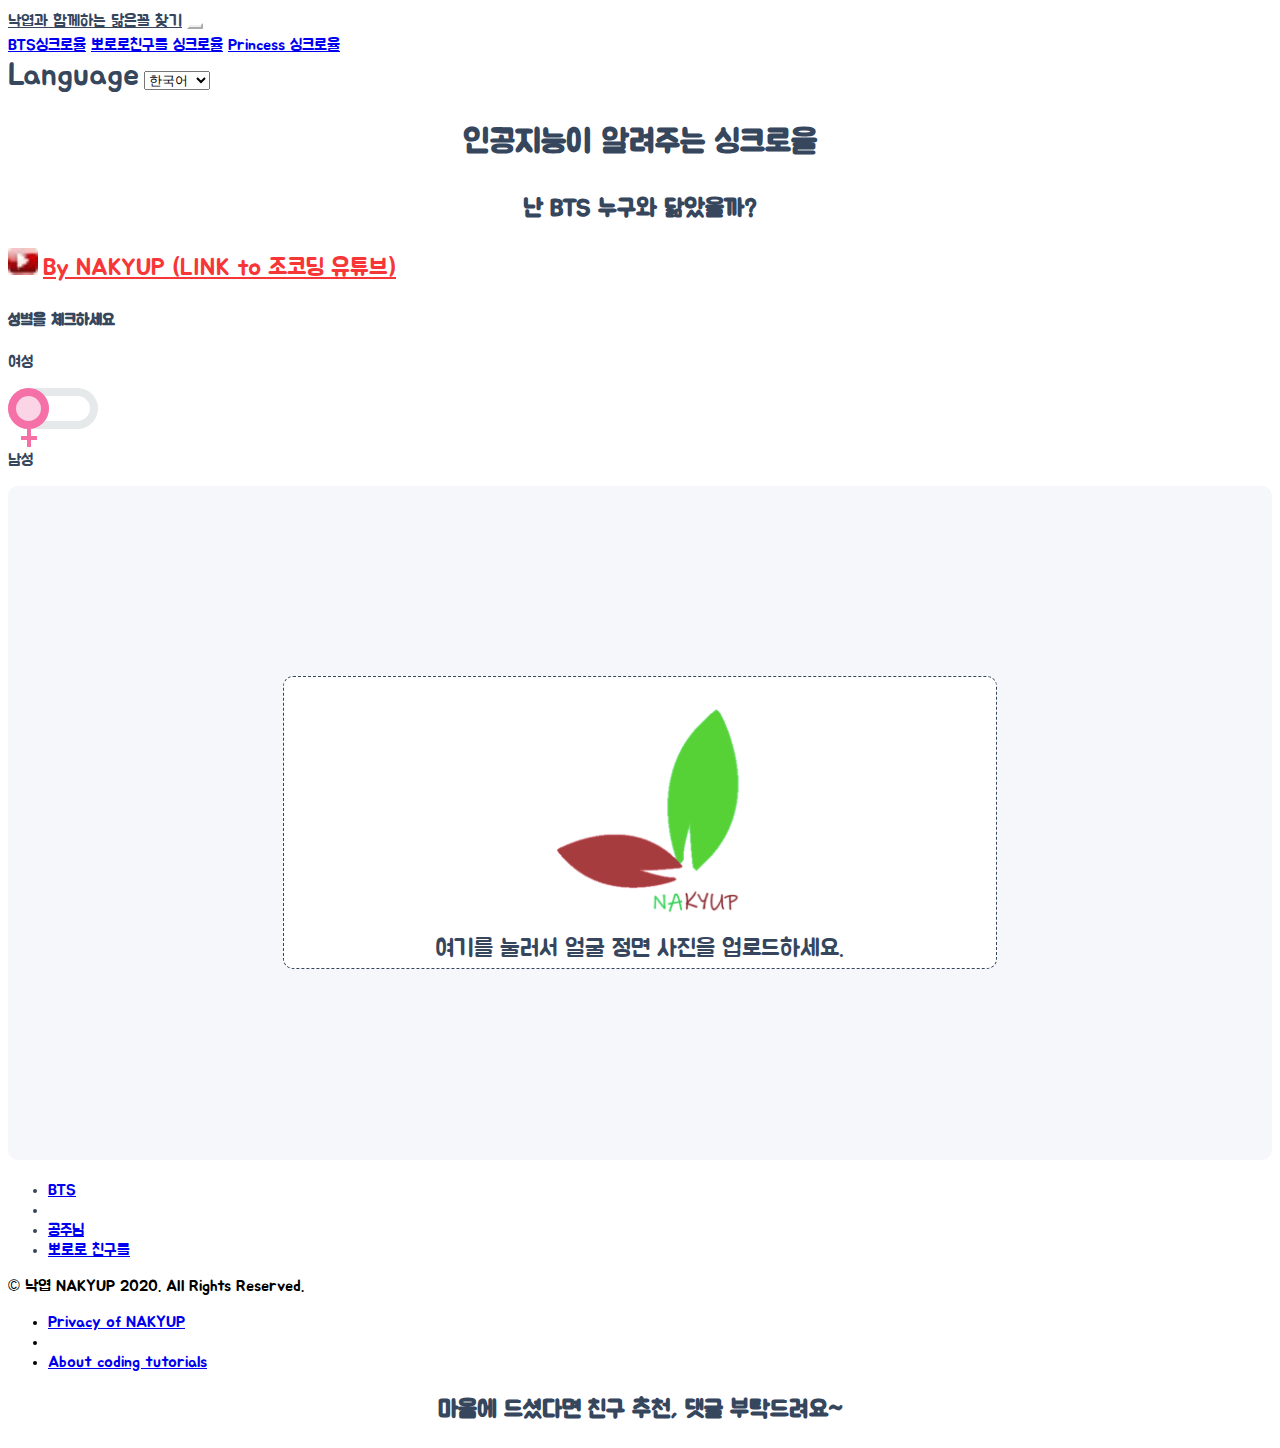
==== commit 47d3ed52: "google analytics added" ====
--- a/index.html
+++ b/index.html
@@ -1,10 +1,24 @@
 <!DOCTYPE html>
 <html>
 	<head>
+		<!-- Global site tag (gtag.js) - Google Analytics -->
+		<script async src="https://www.googletagmanager.com/gtag/js?id=G-TM7LFZ0257"></script>
+		<script>
+			window.dataLayer = window.dataLayer || [];
+			function gtag() {
+				dataLayer.push(arguments);
+			}
+			gtag('js', new Date());
+
+			gtag('config', 'G-TM7LFZ0257');
+		</script>
 		<!-- Required meta tags -->
 		<meta charset="utf-8" />
 		<meta name="viewport" content="width=device-width, initial-scale=1, shrink-to-fit=no" />
 		<meta http-equiv="X-UA-Compatible" content="ie=edge" />
+		<meta name="naver-site-verification" content="c6ca379fd31123bcbfd7c2e2f925fbf13f4bda7d" />
+		<link rel="shortcut icon" href="nakyup.ico" type="image/x-icon" />
+		<link rel="icon" href="nakyup.ico" type="image/x-icon" />
 		<link href="https://fonts.googleapis.com/css?family=Jua&display=swap" rel="stylesheet" />
 		<!-- Bootstrap CSS -->
 		<link
@@ -14,7 +28,7 @@
 			crossorigin="anonymous"
 		/>
 
-		<title>낙엽과 함께하는 닮은꼴 찾기</title>
+		<title>나와 겹치는 닮은꼴 찾기</title>
 		<link rel="alternate" hreflang="ko" href="index.html" />
 		<link rel="alternate" hreflang="en" href="en_index.html" />
 		<link rel="alternate" hreflang="x-default" href="index.html" />
@@ -22,16 +36,16 @@
 		<meta name="title" content="닮은꼴 찾기" />
 		<meta
 			name="subject"
-			content="얼굴로 보는 인공지능 닮은꼴 찾기, 나와 닮은 인물을 찾아보세요!"
+			content="얼굴로 보는 인공지능 닮은꼴 찾기, 나와 겹치는 곳을 찾아보세요!"
 		/>
 		<meta
 			name="keywords"
-			content="닮은꼴, 인공지능 싱크로율 테스트, 얼굴상, 얼굴상 테스트, 나와 닮은 연예인, BTS, 정국, 진, 뷔, jhop, RM, sugar, 슈가, kook, jin, AI 얼굴상, 조코딩, 테스트"
+			content="키워드 :, 닮은꼴, 인공지능 싱크로율 테스트, 얼굴상, 얼굴상 테스트, 나와 닮은 연예인, BTS, 정국, 진, 뷔, jhop, RM, sugar, 슈가, kook, jin, 나와 닮은 뽀로로 친구들, 뽀로로, 해리, 에디, 포비, 페티, 루피, 크롱, 나와 닮은 공주, 백설공주, 안나, 엘사, 자스민, 잠자는, 숲속의, 공주, 모아나, 라푼젤, 신데렐라, 인어공주, AI 얼굴상, 조코딩, 테스트"
 		/>
 		<meta name="author" content="NAKYUP" />
 		<meta
 			name="description"
-			content="사진으로 보는 인공지능 싱크로율 테스트, 나와 닮은 인물상을 찾아보세요! 대표 연예인 사진 데이터로 학습한 인공지능이 나의 얼굴로 동물상과 특징을 찾아드립니다. 회원가입도 필요없이 화면에서 바로 확인해보세요! 사진 데이터는 그 어디에도 전송되지 않습니다. 인공지능이 보는 나와 친구의 싱크로율 테스트 한번 해보세요! 싱크로율 테스트를 통해 나와 닮은 BTS 멤버찾기를 할 수 있습니다. 낙엽의 닮은꼴 찾기는 조코딩의 수익형 웹 만들기 유튜브 영상을 참조하여 제작했어요."
+			content="나(NA)와 겹(KYUP)치는 낙엽찾기. 인공지능 싱크로율 테스트로 나와 닮은 연예인, 애니메이션 캐릭터를 찾아보세요! BTS, 디즈니 공주, 뽀로로 친구들 테스트가 제공됩니다. (무료) 원하시는 인공지능이 있으면 댓글로 남겨주세요. ※ 사진 데이터는 인공지능이 테스트에 사용 후 즉시 삭제됩니다. 낙엽(NAKYUP)의 닮은꼴 찾기는 조코딩의 수익형 웹 만들기 유튜브 영상을 참조하여 제작했어요. keyword : 닮은꼴, 인공지능 싱크로율 테스트, 얼굴상, 얼굴상 테스트, 나와 닮은 연예인, BTS, 정국, 진, 뷔, jhop, RM, sugar, 슈가, kook, jin, 나와 닮은 뽀로로 친구들, 뽀로로, 해리, 에디, 포비, 페티, 루피, 크롱, 나와 닮은 공주, 백설공주, 안나, 엘사, 자스민, 잠자는, 숲속의, 공주, 모아나, 라푼젤, 신데렐라, 인어공주, AI 얼굴상, 조코딩, 테스트"
 		/>
 		<link rel="stylesheet" href="style.css" />
 		<!-- Global site tag (gtag.js) - Google Analytics -->
@@ -158,7 +172,7 @@
 					accept="image/*"
 				/>
 				<div class="drag-text">
-					<img src="img/upload2_57x57.png" class="mt-5 pt-5 upload" alt="upload-image" />
+					<img src="nakyup.ico" class="mt-5 pt-5 upload" alt="upload-image" />
 					<h3 class="mb-5 pb-5 pt-4 upload-text">
 						여기를 눌러서 얼굴 정면 사진을 업로드하세요.
 					</h3>
@@ -555,9 +569,9 @@
 						'</div>';
 					var bar =
 						"<div class='bar-container position-relative container'><div class=nakyup'" +
-						(i+1) +
+						(i + 1) +
 						"-box'></div><div class='d-flex justify-content-center align-items-center nakyup" +
-						(i+1) +
+						(i + 1) +
 						"-bar' style='width: " +
 						barWidth +
 						"'><span class='d-block percent-text'>" +
--- a/style.css
+++ b/style.css
@@ -178,7 +178,7 @@
 }
 
 .upload {
-	width: 20%;
+	width: 35%;
 }
 
 .upload-text {
